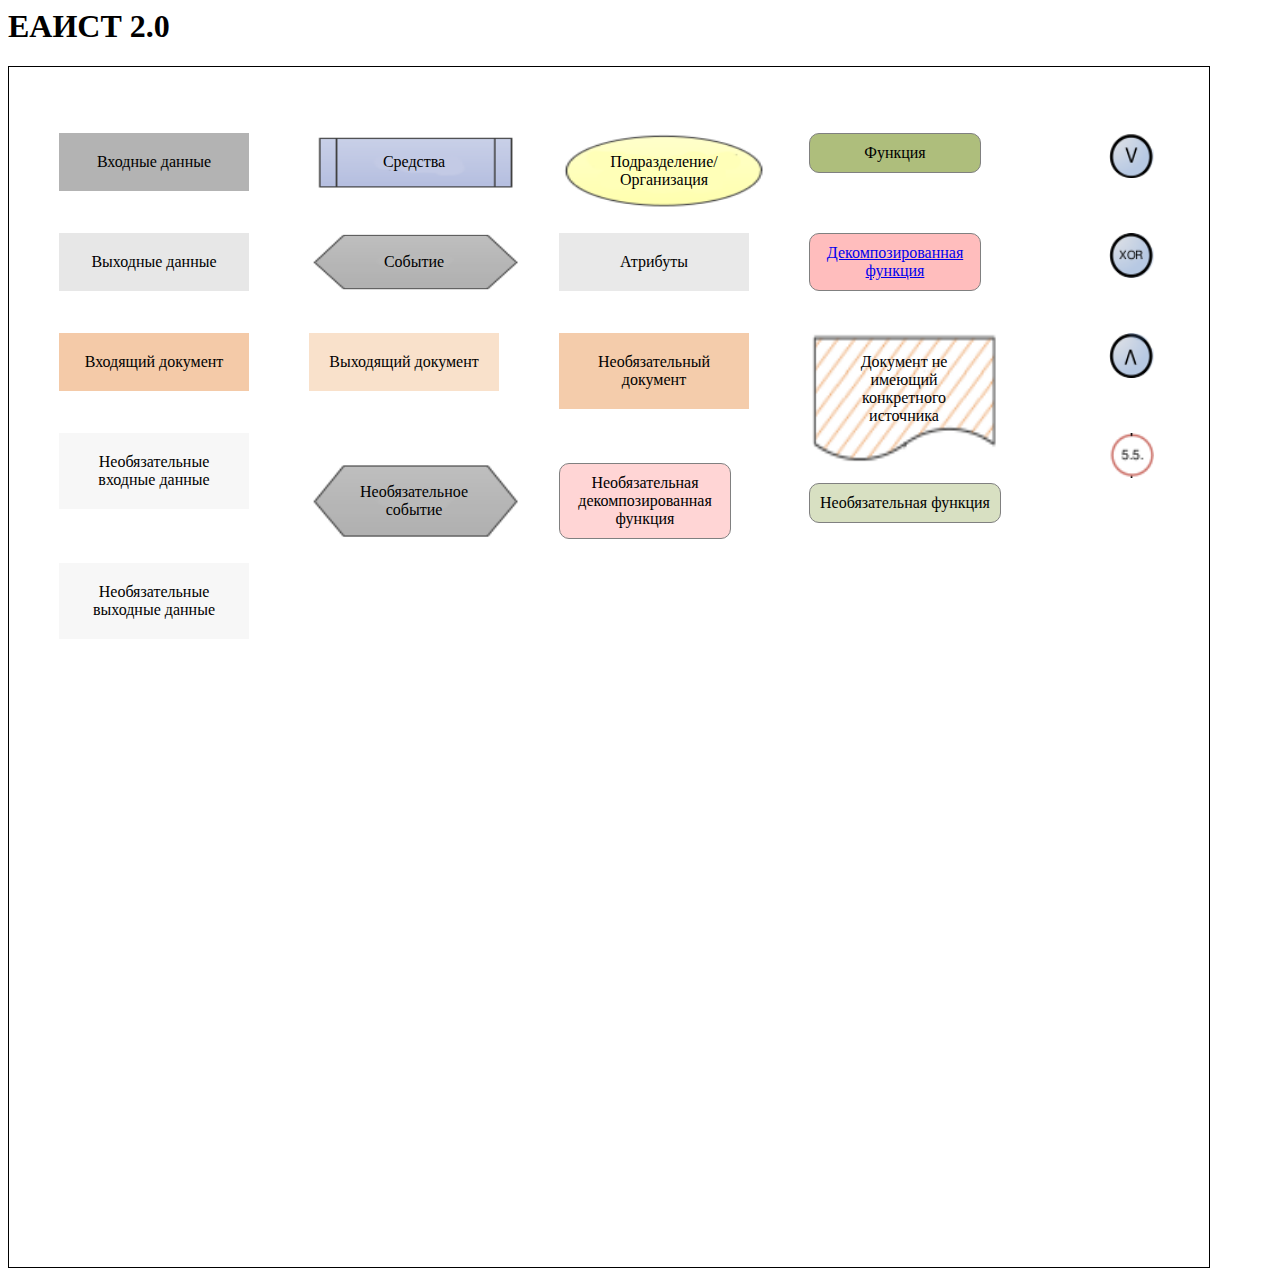
==== index.html @ 1614a567 "css for business modelling" ====
<html>
  <head>
  	<meta http-equiv="content-type" content="text/html; charset=utf-8">
    <script type="text/javascript" src="js-graph-it.js"></script>
    <link rel="stylesheet" type="text/css" href="js-graph-it.css">
  </head>
  <body onload="initPageObjects();">
  	<h1>ЕАИСТ 2.0</h1>
    <div class="canvas" id="mainCanvas" style="width: 1200px; height: 1200px; border: 1px solid black;">
      <p class="block draggable in_data" id="block_01" style="left: 50px; top: 50px;">
        Входные данные
      </p>
      <p class="block draggable out_data" id="block_02" style="left: 50px; top: 150px;">
        Выходные данные
      </p>      
      <p class="block draggable in_doc" id="block_03" style="left: 50px; top: 250px;">
        Входящий документ
      </p>
      <p class="block draggable in_sup" id="block_04" style="left: 50px; top: 350px;">
        Необязательные входные данные
      </p>
      <p class="block draggable out_sup" id="block_05" style="left: 50px; top: 480px;">
        Необязательные выходные данные
      </p>      
      <p class="block draggable asset" id="block_06" style="left: 300px; top: 50px;">
        Средства
      </p>
      <p class="block draggable event" id="block_07" style="left: 300px; top: 150px;">
        Событие
      </p>
      <p class="block draggable out_doc" id="block_08" style="left: 300px; top: 250px;">
        Выходящий документ
      </p>
      <p class="block draggable sup_event" id="block_09" style="left: 300px; top: 380px;">
        Необязательное событие
      </p>      
      <p class="block draggable org" id="block_10" style="left: 550px; top: 50px;">
        Подразделение/Организация
      </p> 
      <p class="block draggable atr" id="block_11" style="left: 550px; top: 150px;">
        Атрибуты
      </p> 
      <p class="block draggable sup_doc" id="block_12" style="left: 550px; top: 250px;">
        Необязательный документ
      </p>      
      <p class="block draggable sup_dec_function" id="block_13" style="left: 550px; top: 380px;">
        Необязательная декомпозированная функция
      </p>      
      <p class="block draggable function" id="block_14" style="left: 800px; top: 50px;">
        Функция
      </p>
      <p class="block draggable dec_function" id="block_15" style="left: 800px; top: 150px;">
        <a href="http://busation.com">Декомпозированная функция</a>
      </p>
      <p class="block draggable x_doc" id="block_16" style="left: 800px; top: 250px;">
        Документ не имеющий конкретного источника
      </p>
      <p class="block draggable sup_function" id="block_17" style="left: 800px; top: 400px;">
        Необязательная функция
      </p>
      <p class="block draggable or" id="block_18" style="left: 1100px; top: 50px;"></p>
      <p class="block draggable xor" id="block_19" style="left: 1100px; top: 150px;"></p>
      <p class="block draggable and" id="block_20" style="left: 1100px; top: 250px;"></p>
      <p class="block draggable service" id="block_21" style="left: 1100px; top: 350px;"></p>            
    </div>
  </body>
</html>
---- js-graph-it.css ----
.canvas {
font-family: tahoma;
}

.draggable
{
	position: absolute;
	cursor: move;
	z-index: 1;
}

.connector
{
	background-color: gray;
}

.dock_point
{
	height: 1px;
	width: 1px;
	overflow: hidden;
	padding: 0px !important;
	border: none !important;
	margin: 0px !important;
	position: absolute;
	font-size: 1px;
	visibility: hidden;
}

.block 
{ 
	position: absolute; 
    /*border: 1px solid gray;*/
    padding: 10px;	
    text-align: center;
}

.function
{
	width: 150px;
	border-radius: 10px;
    background-color: #aebe7c;
    border: 1px solid gray;
}

.dec_function
{
	width: 150px;
	border-radius: 10px;
    background-color: #ffbdbd;
    border: 1px solid gray;
}

.sup_function
{
	border-radius: 10px;
    background-color: #d8e0c2;
    border: 1px solid gray;
}

.sup_dec_function
{
	width: 150px;
	border-radius: 10px;
    background-color: #ffd5d5;
    border: 1px solid gray;
}

.in_data
{
	width: 150px;
    background-color: #b3b3b3;
    border-left: 0px;
    border-right: 0px;
    border-bottom: 25px;
    padding: 20px;
    border-image: url(in_data.png) 0 0 200 0 round;    
}

.out_data
{
	width: 150px;
    background-color: #e7e7e7;
    border-left: 0px;
    border-right: 0px;
    border-bottom: 25px;
    padding: 20px;
    border-image: url(out_data.png) 0 0 200 0 round;  
}

.in_doc
{
	width: 150px;
    background-color: #f4caa8;
    border-left: 0px;
    border-right: 0px;
    border-bottom: 25px;
    padding: 20px;
    border-image: url(in_doc.png) 0 0 200 0 round;    
}

.out_doc
{
	width: 150px;
    background-color: #f9e1cb;
    border-left: 0px;
    border-right: 0px;
    border-bottom: 25px;
    padding: 20px;
    border-image: url(out_doc.png) 0 0 200 0 round;    
}

.in_sup
{
	width: 150px;
    background-color: #f7f7f7;
    border-left: 0px;
    border-right: 0px;
    border-bottom: 25px;
    padding: 20px;
    border-image: url(in_sup.png) 0 0 200 0 round;    
}

.out_sup
{
	width: 150px;
    background-color: #f7f7f7;
    border-left: 0px;
    border-right: 0px;
    border-bottom: 25px;
    padding: 20px;
    border-image: url(in_sup.png) 0 0 200 0 round;    
}

.asset
{
	width: 150px;	
    background-size: 100% 100%;
    padding: 20px 30px 20px 30px;
    background-image: url(asset.png);  	
}

.event
{
	width: 150px;	
    background-size: 100% 100%;
    padding: 20px 30px 20px 30px;
    background-image: url(event.png);  	
}

.sup_event
{
	width: 150px;	
    background-size: 100% 100%;
    padding: 20px 30px 20px 30px;
    background-image: url(event.png);  	
}

.sup_doc
{
	width: 150px;
    background-color: #f4ccab;
    border-left: 0px;
    border-right: 0px;
    border-bottom: 25px;
    padding: 20px;
    border-image: url(sup_doc.png) 0 0 200 0 round;   	
}

.x_doc
{
	width: 150px;	
    background-size: 100% 100%;
    padding: 20px 20px 40px 20px;
    background-image: url(x_doc.png);  	
}

.org
{
	width: 150px;	
    background-size: 100% 100%;
    padding: 20px 30px 20px 30px;
    background-image: url(org.png); 
}

.atr
{
	width: 150px;
    background-color: #e9e9e9;
    border-left: 0px;
    border-right: 0px;
    border-bottom: 25px;
    padding: 20px;
    border-image: url(atr.png) 0 0 200 0 round;  
}

.or
{
	width: 25px;
	height: 25px;
    background-size: 100% 100%;	
    background-image: url(or.png); 
}

.xor
{
	width: 25px;
	height: 25px;	
	background-size: 100% 100%;
    background-image: url(xor.png); 
}

.and
{
	width: 25px;
	height: 25px;	
	background-size: 100% 100%;
    background-image: url(and.png); 
}

.service
{
	width: 25px;
	height: 25px;	
    background-size: 100% 100%;	
    background-image: url(service.png); 
}

.middle-label
{
	padding: 3px;
}

.source-label, .destination-label
{
	padding: 6px;
}
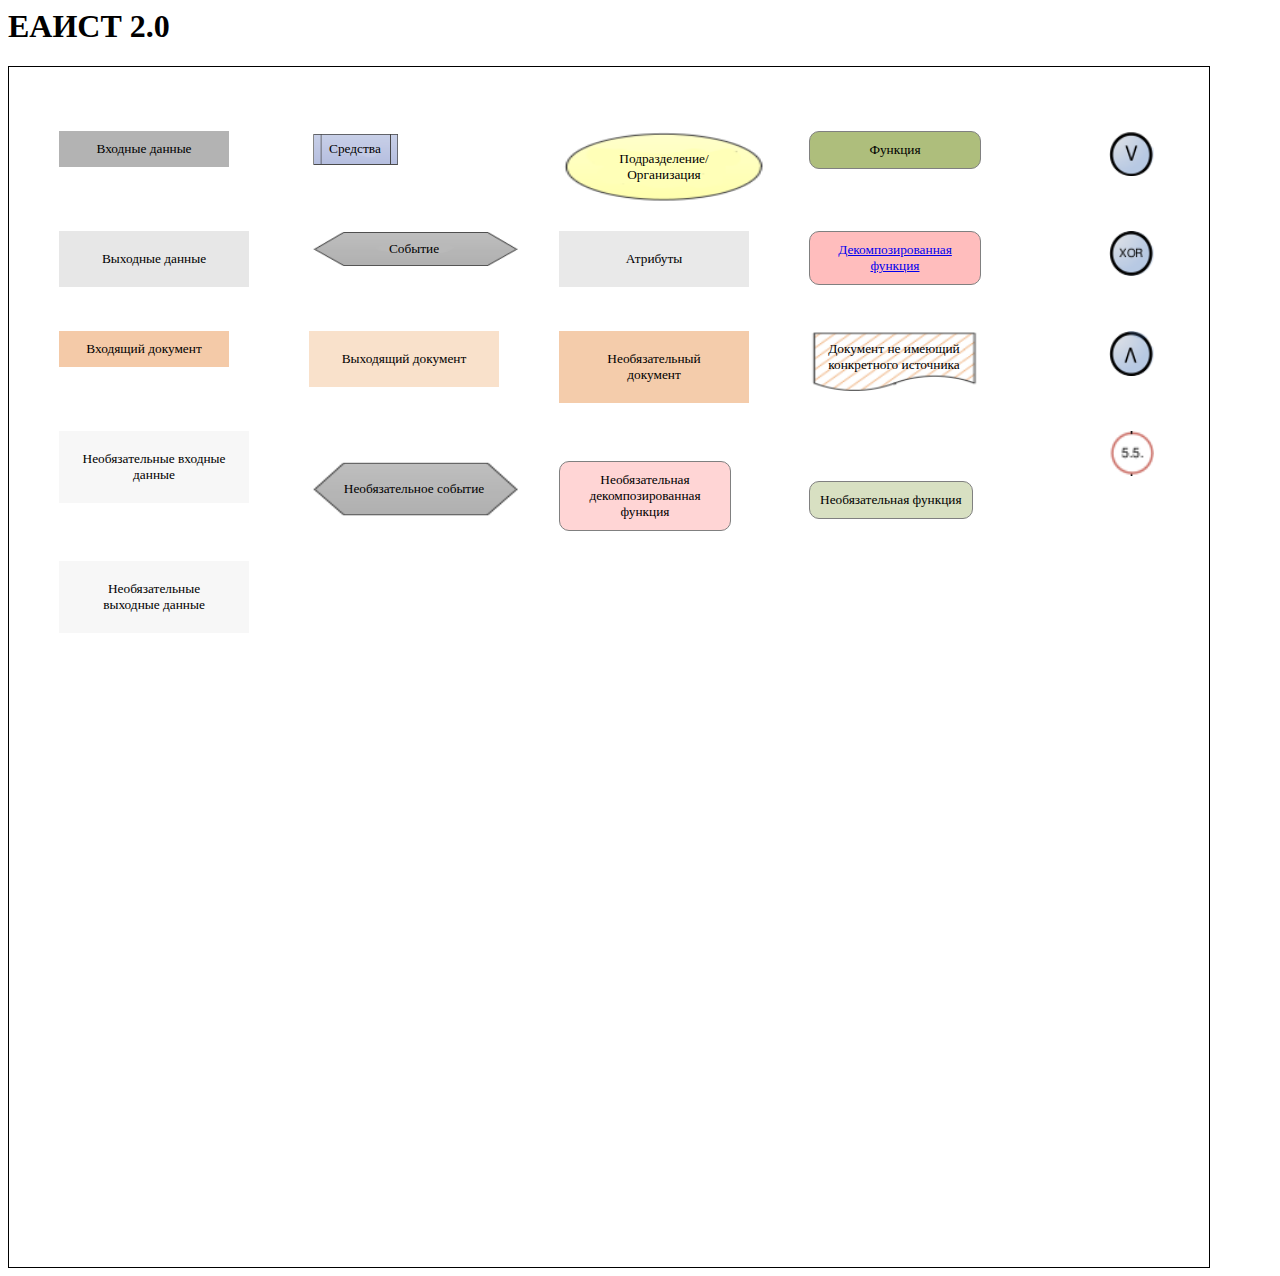
==== commit 198e9268: "purchase plan modeling" ====
--- a/index.html
+++ b/index.html
@@ -35,7 +35,7 @@
         Необязательное событие
       </p>      
       <p class="block draggable org" id="block_10" style="left: 550px; top: 50px;">
-        Подразделение/Организация
+        Подразделение/ Организация
       </p> 
       <p class="block draggable atr" id="block_11" style="left: 550px; top: 150px;">
         Атрибуты
--- a/js-graph-it.css
+++ b/js-graph-it.css
@@ -1,5 +1,6 @@
 .canvas {
 font-family: tahoma;
+font-size: 10pt;
 }
 
 .draggable
@@ -73,7 +74,7 @@
     border-left: 0px;
     border-right: 0px;
     border-bottom: 25px;
-    padding: 20px;
+    /*padding: 20px;*/
     border-image: url(in_data.png) 0 0 200 0 round;    
 }
 
@@ -95,7 +96,7 @@
     border-left: 0px;
     border-right: 0px;
     border-bottom: 25px;
-    padding: 20px;
+    /*padding: 20px;*/
     border-image: url(in_doc.png) 0 0 200 0 round;    
 }
 
@@ -134,13 +135,21 @@
 
 .asset
 {
-	width: 150px;	
-    background-size: 100% 100%;
-    padding: 20px 30px 20px 30px;
+	/*width: 150px;	*/
+    background-size: 100% 100%;
+    padding: 10px 20px 10px 20px;
     background-image: url(asset.png);  	
 }
 
 .event
+{
+	width: 150px;	
+    background-size: 100% 100%;
+    padding: 10px 30px 10px 30px;
+    background-image: url(event.png);  	
+}
+
+.sup_event
 {
 	width: 150px;	
     background-size: 100% 100%;
@@ -148,14 +157,6 @@
     background-image: url(event.png);  	
 }
 
-.sup_event
-{
-	width: 150px;	
-    background-size: 100% 100%;
-    padding: 20px 30px 20px 30px;
-    background-image: url(event.png);  	
-}
-
 .sup_doc
 {
 	width: 150px;
@@ -171,7 +172,7 @@
 {
 	width: 150px;	
     background-size: 100% 100%;
-    padding: 20px 20px 40px 20px;
+    padding: 10px 10px 20px 10px;
     background-image: url(x_doc.png);  	
 }
 
